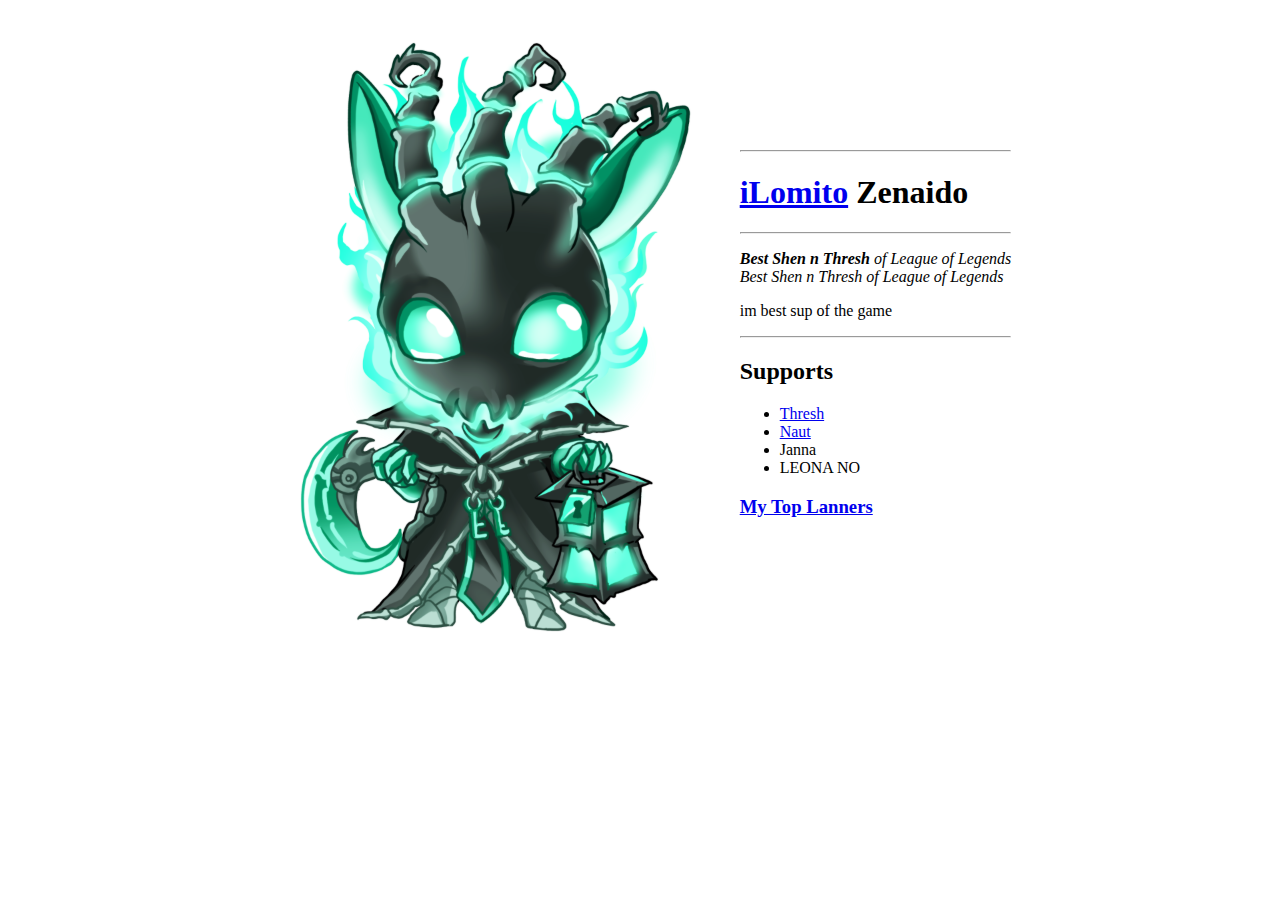
==== index.html @ cbd762e9 "Update index.html" ====
<!DOCTYPE html>
<html lang="en" dir="ltr">

<head>
  <meta charset="utf-8">
  <title>Lomito Personal Site</title>
</head>

<body>
    <center>
      <table>
        <td><img src="thresh.png" alt="Thresh Chibi picture"></td>
        <td>  <hr />
          <h1><a href="https://www.leagueofgraphs.com/summoner/lan/iLomito">iLomito</a> Zenaido</h1>
          <hr />
          <!-- <h3> Best Shen n Thresh</h3>of<h3>League of Legends</h3>-->
          <p><i><strong>Best Shen n Thresh</strong> of League of Legends</i><br />
          <em>Best Shen n Thresh of League of Legends</em></p>
          <p>im best sup of the game</p>
          <hr>
          <h2>Supports</h2>
          <ul>
            <li><a href="https://www.leagueofgraphs.com/champions/builds/thresh">Thresh</a></li>
            <li><a href="https://www.leagueofgraphs.com/champions/builds/nautilus">Naut</a></li>
            <li>Janna</li>
            <li>LEONA NO</li>
          </ul>
        <h3>  <a href="hobbies.html">My Top Lanners</a></h3></td>
      </table>
  </center>
</body>

</html>
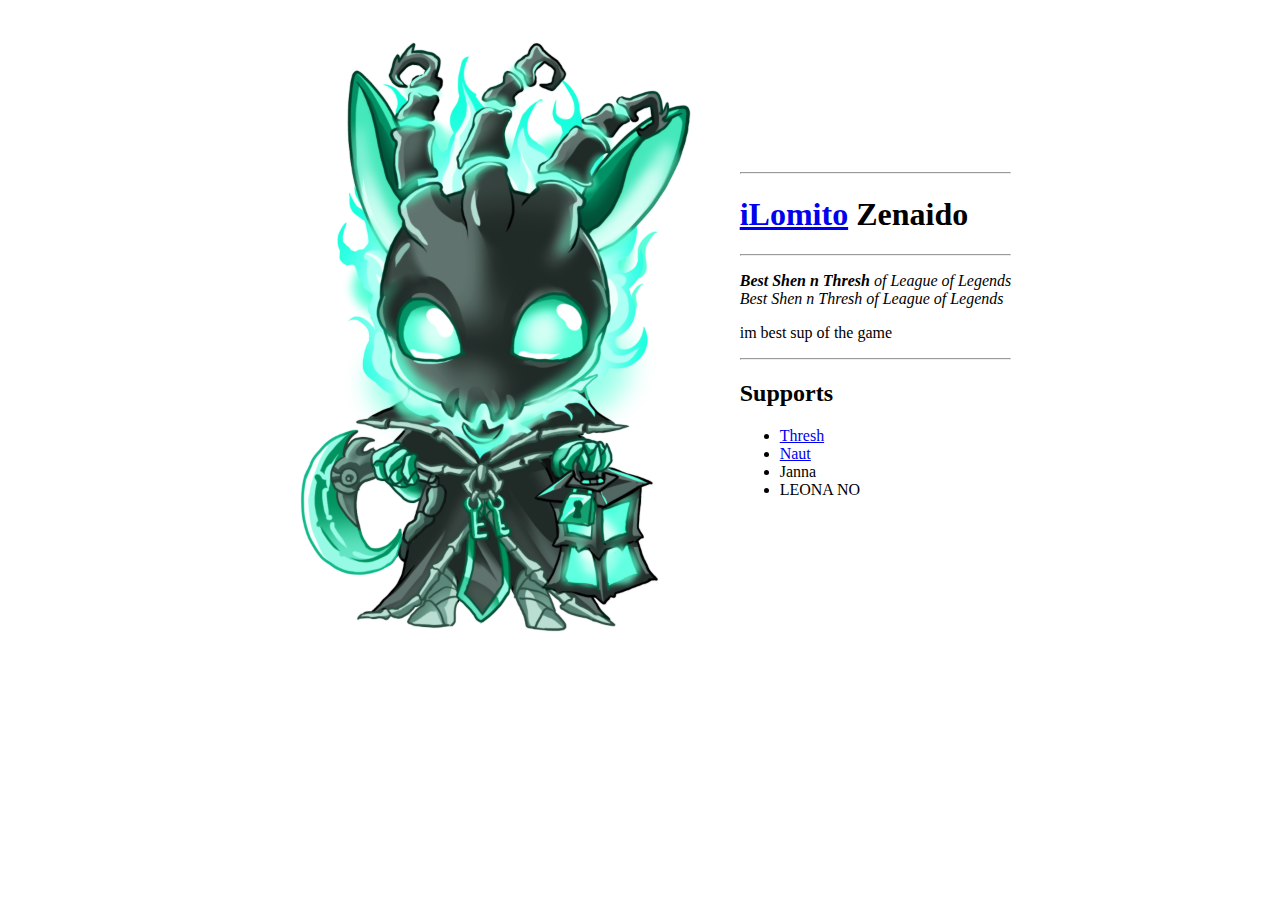
==== commit 90a3f886: "Update index.html" ====
--- a/index.html
+++ b/index.html
@@ -25,7 +25,6 @@
             <li>Janna</li>
             <li>LEONA NO</li>
           </ul>
-        <h3>  <a href="hobbies.html">My Top Lanners</a></h3></td>
       </table>
   </center>
 </body>
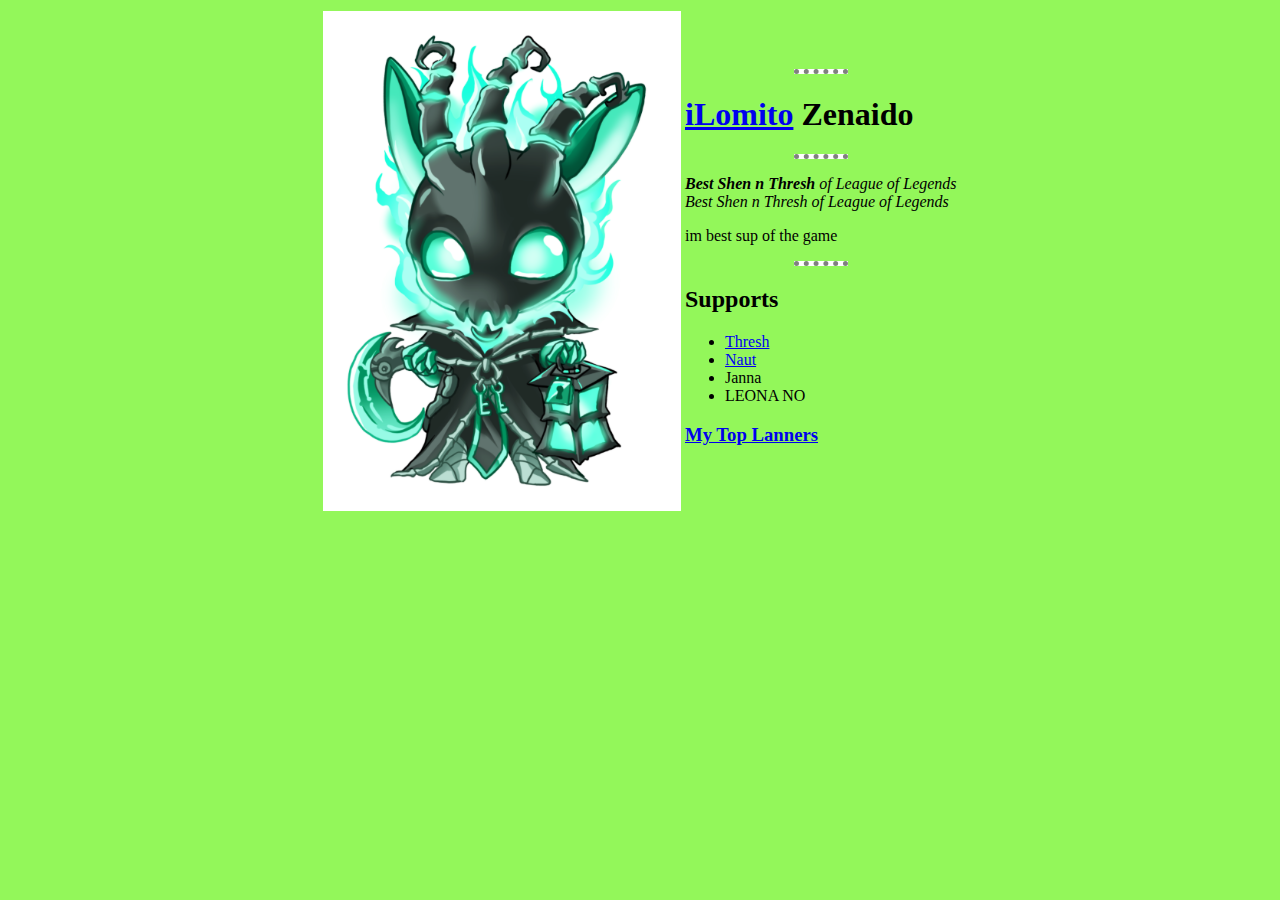
==== commit 1d8651ce: "Update index.html" ====
--- a/index.html
+++ b/index.html
@@ -3,7 +3,26 @@
 
 <head>
   <meta charset="utf-8">
-  <title>Lomito Personal Site</title>
+  <title>🤢Lomito Personal Site</title>
+
+  <style>
+    body{
+      background-color: #93F75A;
+        }
+    hr{
+      background-color: white;
+      height: 0px;
+      width: 20%;
+      border-style: dotted none none none;
+      border-width: 5px;
+      border-color: grey;
+
+    }
+  img{
+    height: 500px;
+  }
+  </style>
+
 </head>
 
 <body>
@@ -25,6 +44,7 @@
             <li>Janna</li>
             <li>LEONA NO</li>
           </ul>
+        <h3>  <a href="hobbies.html">My Top Lanners</a></h3></td>
       </table>
   </center>
 </body>
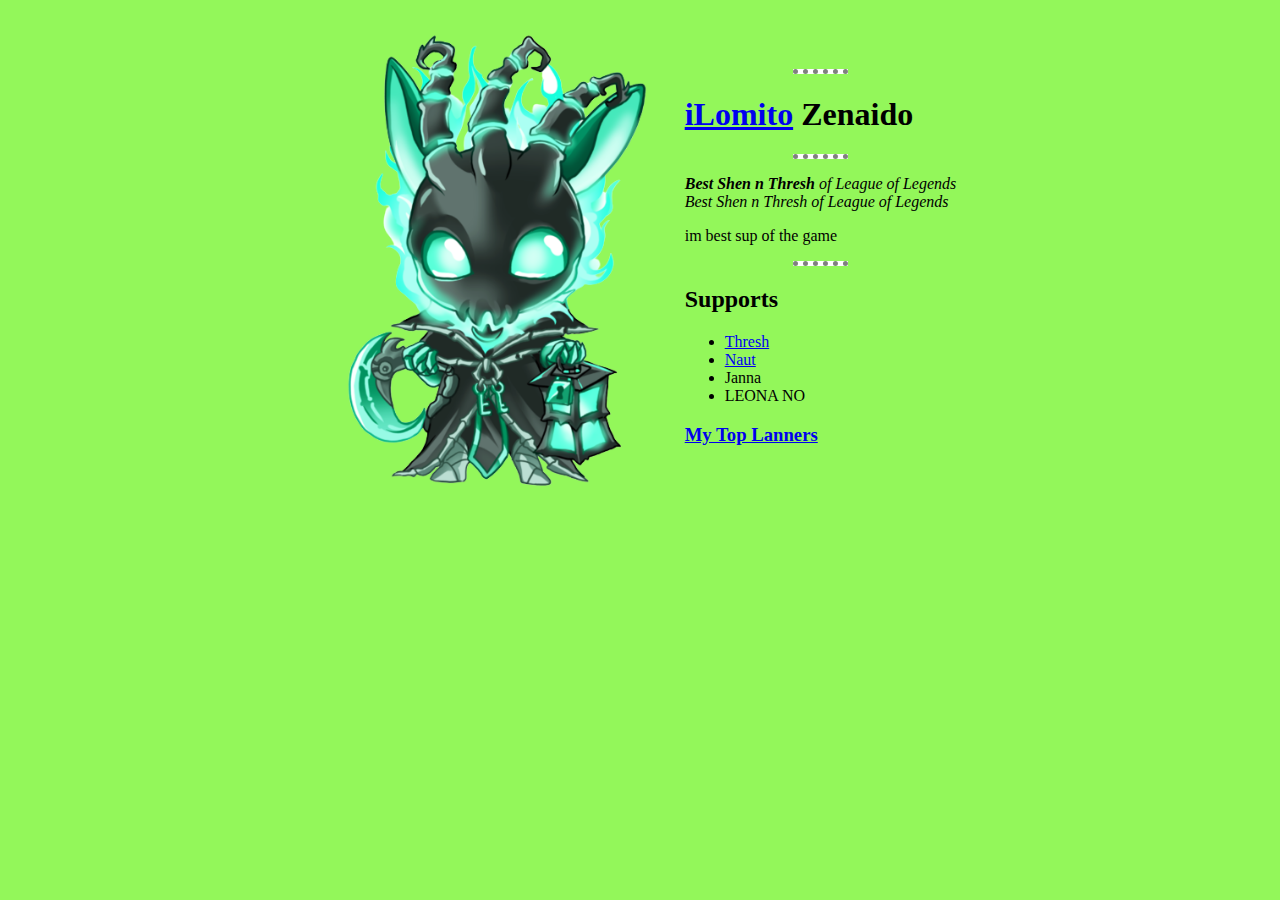
==== commit 40d9f6d3: "Update index.html" ====
--- a/index.html
+++ b/index.html
@@ -4,35 +4,16 @@
 <head>
   <meta charset="utf-8">
   <title>🤢Lomito Personal Site</title>
-
-  <style>
-    body{
-      background-color: #93F75A;
-        }
-    hr{
-      background-color: white;
-      height: 0px;
-      width: 20%;
-      border-style: dotted none none none;
-      border-width: 5px;
-      border-color: grey;
-
-    }
-  img{
-    height: 500px;
-  }
-  </style>
-
+<link rel="stylesheet" href="style.css">
 </head>
 
 <body>
     <center>
       <table>
-        <td><img src="thresh.png" alt="Thresh Chibi picture"></td>
+        <td><img src="thresh-removebg-preview.png" alt="Thresh Chibi picture"></td>
         <td>  <hr />
           <h1><a href="https://www.leagueofgraphs.com/summoner/lan/iLomito">iLomito</a> Zenaido</h1>
           <hr />
-          <!-- <h3> Best Shen n Thresh</h3>of<h3>League of Legends</h3>-->
           <p><i><strong>Best Shen n Thresh</strong> of League of Legends</i><br />
           <em>Best Shen n Thresh of League of Legends</em></p>
           <p>im best sup of the game</p>
--- a/style.css
+++ b/style.css
@@ -0,0 +1,16 @@
+  body{
+    background-color: #93F75A;
+      }
+  hr{
+    background-color: white;
+    height: 0px;
+    width: 20%;
+    border-style: dotted none none none;
+    border-width: 5px;
+    border-color: grey;
+
+  }
+img{
+  height: 500px;
+  background-color: #93F75A;
+}
